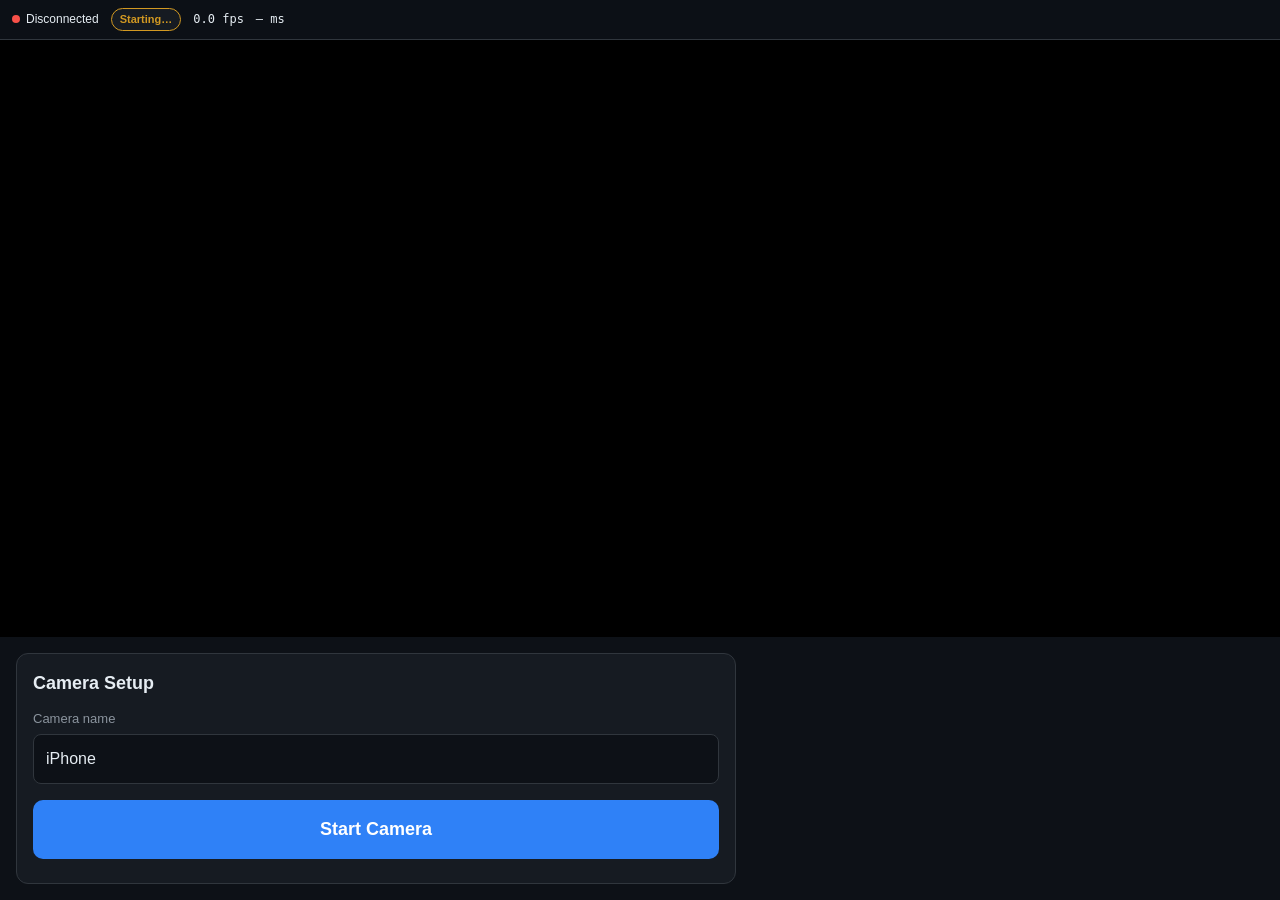
==== static/camera.html @ 06743e62 "SecCam: self-hosted AI security camera for iPhone + Proxmox" ====
<!DOCTYPE html>
<html lang="en">
<head>
  <meta charset="UTF-8">
  <meta name="viewport" content="width=device-width, initial-scale=1, viewport-fit=cover">
  <title>SecCam — Camera</title>
  <link rel="stylesheet" href="/static/style.css">
  <script defer src="/static/vendor/tf.min.js"></script>
  <script defer src="/static/vendor/coco-ssd.min.js"></script>
  <script defer src="/static/camera.js"></script>
  <style>
    .camera-page { display: flex; flex-direction: column; height: 100vh; background: var(--bg); color: var(--text); }
    .camera-page header { position: sticky; top: 0; z-index: 10; background: rgba(13,17,23,0.9); backdrop-filter: blur(8px); border-bottom: 1px solid var(--border); padding: 8px 12px; }
    .hud { display: flex; align-items: center; gap: 12px; flex-wrap: wrap; font-size: 12px; }
    .hud-item { display: flex; align-items: center; gap: 6px; }
    .status-dot { width: 8px; height: 8px; border-radius: 50%; background: var(--danger); }
    .status-dot.connected { background: var(--ok); }
    .status-dot.connecting { background: var(--warn); }
    .mode-badge { padding: 2px 8px; border-radius: 999px; font-size: 11px; font-weight: 600; background: var(--panel); border: 1px solid var(--border); }
    .mode-badge.local { border-color: var(--ok); color: var(--ok); }
    .mode-badge.server { border-color: var(--accent); color: var(--accent); }
    .mode-badge.starting { border-color: var(--warn); color: var(--warn); }
    .fps-counter { font-variant-numeric: tabular-nums; font-family: ui-monospace, monospace; }
    .labels-chip { display: flex; flex-wrap: wrap; gap: 4px; max-width: 300px; }
    .label-chip { padding: 1px 6px; border-radius: 999px; font-size: 10px; font-weight: 600; background: var(--panel); border: 1px solid var(--border); }
    .label-chip.person { border-color: #f85149; color: #f85149; }
    .label-chip.vehicle { border-color: #2f81f7; color: #2f81f7; }
    .label-chip.animal { border-color: #3fb950; color: #3fb950; }
    .label-chip.other { border-color: #d29922; color: #d29922; }

    .viewfinder { flex: 1; position: relative; overflow: hidden; background: #000; touch-action: none; }
    .viewfinder video, .viewfinder canvas { position: absolute; top: 50%; left: 50%; transform: translate(-50%, -50%); max-width: 100%; max-height: 100%; object-fit: contain; }
    .viewfinder video { z-index: 1; }
    .viewfinder canvas.overlay { z-index: 2; pointer-events: none; }
    .viewfinder .dim-overlay { position: absolute; inset: 0; background: #000; z-index: 10; display: flex; align-items: center; justify-content: center; color: var(--muted); font-size: 14px; opacity: 0; pointer-events: none; transition: opacity 0.3s; }
    .viewfinder .dim-overlay.active { opacity: 1; pointer-events: auto; }

    .setup-card, .warning-card, .error-card { margin: 16px; padding: 16px; border-radius: 12px; background: var(--panel); border: 1px solid var(--border); }
    .warning-card { border-color: var(--warn); background: rgba(210,153,34,0.1); }
    .warning-card a { color: var(--accent); text-decoration: underline; }
    .error-card { border-color: var(--danger); background: rgba(248,81,73,0.1); display: none; }
    .error-card.visible { display: block; }
    .setup-card h2 { margin: 0 0 12px; font-size: 18px; }
    .setup-card .field { display: flex; flex-direction: column; gap: 6px; margin-bottom: 16px; }
    .setup-card label { font-size: 13px; color: var(--muted); }
    .setup-card input { padding: 12px; border-radius: 8px; border: 1px solid var(--border); background: var(--bg); color: var(--text); font-size: 16px; }
    .setup-card .btn-primary { width: 100%; padding: 16px; font-size: 18px; font-weight: 600; border-radius: 10px; background: var(--accent); color: white; border: none; }
    .setup-card .btn-primary:disabled { opacity: 0.5; cursor: not-allowed; }
    .setup-card .hint { font-size: 12px; color: var(--muted); margin-top: 8px; text-align: center; }

    .controls { display: flex; gap: 8px; padding: 12px; background: rgba(13,17,23,0.9); backdrop-filter: blur(8px); border-top: 1px solid var(--border); }
    .controls button { flex: 1; padding: 12px; border-radius: 10px; font-size: 14px; font-weight: 600; border: none; background: var(--panel); color: var(--text); border: 1px solid var(--border); }
    .controls button:active { background: var(--border); }
    .controls button.danger { background: var(--danger); color: white; border-color: var(--danger); }
    .controls button.dim-active { background: var(--ok); color: white; border-color: var(--ok); }

    .toast-container { position: fixed; bottom: 16px; right: 16px; z-index: 100; pointer-events: none; }
    .toast { background: var(--panel); border: 1px solid var(--border); border-radius: 8px; padding: 10px 16px; margin-top: 8px; box-shadow: 0 4px 12px rgba(0,0,0,0.4); opacity: 0; transition: opacity 0.3s; pointer-events: auto; }
    .toast.show { opacity: 1; }

    .hidden { display: none !important; }
    @media (max-width: 375px) {
      .hud { gap: 8px; font-size: 11px; }
      .labels-chip { max-width: 200px; }
      .controls button { padding: 10px; font-size: 13px; }
    }
  </style>
</head>
<body>
  <div class="camera-page">
    <header>
      <div class="hud">
        <div class="hud-item"><span class="status-dot" id="statusDot"></span><span id="statusText">Disconnected</span></div>
        <span class="mode-badge starting" id="modeBadge">Starting…</span>
        <div class="hud-item"><span class="fps-counter" id="fpsCounter">— fps</span></div>
        <div class="hud-item"><span class="fps-counter" id="inferCounter">— ms</span></div>
        <div class="labels-chip hud-item" id="labelsChip"></div>
      </div>
    </header>

    <main class="viewfinder" id="viewfinder">
      <video id="video" playsinline muted autoplay aria-hidden="true"></video>
      <canvas class="overlay" id="overlay" aria-hidden="true"></canvas>
      <div class="dim-overlay" id="dimOverlay" aria-hidden="true">Screen dimmed — tap to wake</div>
    </main>

    <div class="setup-card hidden" id="setupCard">
      <h2>Camera Setup</h2>
      <div class="field">
        <label for="cameraName">Camera name</label>
        <input type="text" id="cameraName" maxlength="32" placeholder="Front door">
      </div>
      <button class="btn-primary" id="startBtn">Start Camera</button>
      <p class="hint" id="wakeLockHint"></p>
    </div>

    <div class="warning-card hidden" id="warningCard">
      <strong>Insecure context</strong> — Camera and secure WebSockets require HTTPS.
      <br><a href="/setup">Install the certificate first</a> or access via HTTPS.
    </div>

    <div class="error-card" id="errorCard"></div>

    <div class="controls hidden" id="controls">
      <button id="dimBtn" type="button">Dim</button>
      <button id="switchBtn" type="button">Switch camera</button>
      <button id="stopBtn" class="danger" type="button">Stop</button>
    </div>
  </div>
  <div class="toast-container" id="toastContainer"></div>
</body>
</html>
---- static/style.css ----
:root {
  --bg: #0d1117;
  --panel: #161b22;
  --border: #30363d;
  --text: #e6edf3;
  --muted: #8b949e;
  --accent: #2f81f7;
  --danger: #f85149;
  --ok: #3fb950;
  --warn: #d29922;

  --label-person: #f85149;
  --label-vehicle: #2f81f7;
  --label-animal: #3fb950;
  --label-other: #d29922;

  --radius: 6px;
  --radius-sm: 4px;
  --shadow: 0 4px 12px rgba(0,0,0,0.4);
  --transition: 150ms ease;
}

@media (prefers-reduced-motion: reduce) {
  *, *::before, *::after {
    animation-duration: 0.01ms !important;
    animation-iteration-count: 1 !important;
    transition-duration: 0.01ms !important;
    scroll-behavior: auto !important;
  }
}

* { box-sizing: border-box; margin: 0; padding: 0; }

html, body { height: 100%; }

body {
  font-family: -apple-system, BlinkMacSystemFont, "Segoe UI", Helvetica, Arial, sans-serif;
  background: var(--bg);
  color: var(--text);
  line-height: 1.5;
  font-size: 14px;
  -webkit-font-smoothing: antialiased;
  -moz-osx-font-smoothing: grayscale;
}

a { color: var(--accent); text-decoration: none; }
a:hover { text-decoration: underline; }

img { max-width: 100%; height: auto; display: block; }

button, input, select, textarea {
  font: inherit;
  color: inherit;
}

:focus-visible {
  outline: 2px solid var(--accent);
  outline-offset: 2px;
}

.sr-only {
  position: absolute; width: 1px; height: 1px; padding: 0; margin: -1px;
  overflow: hidden; clip: rect(0,0,0,0); white-space: nowrap; border: 0;
}

.container { width: 100%; max-width: 1400px; margin: 0 auto; padding: 0 16px; }

/* Buttons */
.btn {
  display: inline-flex; align-items: center; justify-content: center; gap: 8px;
  padding: 8px 16px; border: 1px solid var(--border); border-radius: var(--radius);
  background: var(--panel); color: var(--text); cursor: pointer;
  transition: background var(--transition), border-color var(--transition), color var(--transition);
  white-space: nowrap;
}
.btn:hover { background: var(--border); }
.btn:active { background: var(--border); transform: scale(0.98); }
.btn:disabled { opacity: 0.5; cursor: not-allowed; }
.btn-primary { background: var(--accent); border-color: var(--accent); color: #fff; }
.btn-primary:hover { background: #1a6fd6; border-color: #1a6fd6; }
.btn-danger { background: var(--danger); border-color: var(--danger); color: #fff; }
.btn-danger:hover { background: #d03e3e; border-color: #d03e3e; }
.btn-ghost { background: transparent; }
.btn-ghost:hover { background: var(--border); }
.btn-sm { padding: 6px 12px; font-size: 13px; }
.btn-lg { padding: 12px 24px; font-size: 15px; }

/* Cards */
.card {
  background: var(--panel); border: 1px solid var(--border); border-radius: var(--radius);
  box-shadow: var(--shadow);
}
.card-header { padding: 12px 16px; border-bottom: 1px solid var(--border); display: flex; align-items: center; justify-content: space-between; gap: 12px; }
.card-body { padding: 16px; }

/* Chips */
.chip {
  display: inline-flex; align-items: center; gap: 6px;
  padding: 4px 10px; border-radius: 999px; font-size: 12px; font-weight: 500;
  background: var(--border); color: var(--text);
}
.chip-removable { cursor: pointer; }
.chip-removable:hover { background: var(--danger); color: #fff; }
.chip-person { background: var(--label-person); color: #fff; }
.chip-vehicle { background: var(--label-vehicle); color: #fff; }
.chip-animal { background: var(--label-animal); color: #fff; }
.chip-other { background: var(--label-other); color: #fff; }

/* Form elements */
.input, .select, .textarea {
  width: 100%; padding: 8px 12px; border: 1px solid var(--border); border-radius: var(--radius);
  background: var(--bg); color: var(--text); transition: border-color var(--transition), box-shadow var(--transition);
}
.input:focus, .select:focus, .textarea:focus { border-color: var(--accent); box-shadow: 0 0 0 3px rgba(47,129,247,0.2); }
.input::placeholder { color: var(--muted); }
.select { appearance: none; background-image: url("data:image/svg+xml,%3Csvg xmlns='http://www.w3.org/2000/svg' width='16' height='16' viewBox='0 0 24 24' fill='none' stroke='%238b949e' stroke-width='2'%3E%3Cpath d='M6 9l6 6 6-6'/%3E%3C/svg%3E"); background-repeat: no-repeat; background-position: right 12px center; padding-right: 36px; }
.textarea { min-height: 80px; resize: vertical; }

.label { display: block; font-size: 13px; font-weight: 500; color: var(--muted); margin-bottom: 6px; }
.field { margin-bottom: 16px; }
.field-row { display: flex; gap: 16px; }
.field-row > .field { flex: 1; }

/* Toggle switch */
.toggle { position: relative; display: inline-flex; align-items: center; gap: 10px; cursor: pointer; }
.toggle input { position: absolute; opacity: 0; width: 0; height: 0; }
.toggle-track { width: 44px; height: 24px; background: var(--border); border-radius: 999px; transition: background var(--transition); position: relative; }
.toggle-track::after { content: ''; position: absolute; top: 2px; left: 2px; width: 20px; height: 20px; background: #fff; border-radius: 50%; transition: transform var(--transition); box-shadow: 0 1px 3px rgba(0,0,0,0.3); }
.toggle input:checked + .toggle-track { background: var(--accent); }
.toggle input:checked + .toggle-track::after { transform: translateX(20px); }
.toggle input:focus-visible + .toggle-track { box-shadow: 0 0 0 3px rgba(47,129,247,0.3); }

/* Slider */
.slider { width: 100%; accent-color: var(--accent); }

/* Grid */
.grid { display: grid; gap: 16px; }
.grid-2 { grid-template-columns: repeat(2, 1fr); }
.grid-3 { grid-template-columns: repeat(3, 1fr); }
.grid-4 { grid-template-columns: repeat(4, 1fr); }
@media (max-width: 900px) { .grid-2, .grid-3, .grid-4 { grid-template-columns: 1fr; } }

/* Utility */
.flex { display: flex; }
.flex-col { flex-direction: column; }
.items-center { align-items: center; }
.justify-between { justify-content: space-between; }
.gap-8 { gap: 8px; }
.gap-12 { gap: 12px; }
.gap-16 { gap: 16px; }
.w-full { width: 100%; }
.text-center { text-align: center; }
.text-muted { color: var(--muted); }
.text-sm { font-size: 13px; }
.text-xs { font-size: 12px; }
.font-medium { font-weight: 500; }
.font-bold { font-weight: 600; }
.mt-8 { margin-top: 8px; }
.mt-16 { margin-top: 16px; }
.mb-8 { margin-bottom: 8px; }
.mb-16 { margin-bottom: 16px; }
.p-16 { padding: 16px; }
.rounded { border-radius: var(--radius); }
.relative { position: relative; }
.absolute { position: absolute; }
.overflow-hidden { overflow: hidden; }
.overflow-auto { overflow: auto; }
.hidden { display: none !important; }
.inline-block { display: inline-block; }

/* Badge */
.badge { display: inline-flex; align-items: center; padding: 2px 8px; font-size: 11px; font-weight: 600; border-radius: var(--radius-sm); text-transform: uppercase; letter-spacing: 0.05em; }
.badge-local { background: rgba(63,185,80,0.2); color: var(--ok); border: 1px solid var(--ok); }
.badge-server { background: rgba(47,129,247,0.2); color: var(--accent); border: 1px solid var(--accent); }
.badge-starting { background: rgba(210,153,34,0.2); color: var(--warn); border: 1px solid var(--warn); }
.badge-offline { background: rgba(248,81,73,0.2); color: var(--danger); border: 1px solid var(--danger); }

/* Modal */
.modal-overlay { position: fixed; inset: 0; background: rgba(0,0,0,0.7); display: flex; align-items: center; justify-content: center; padding: 16px; z-index: 1000; animation: fadeIn 150ms ease; }
.modal { background: var(--panel); border: 1px solid var(--border); border-radius: var(--radius); box-shadow: var(--shadow); max-width: 90vw; max-height: 90vh; width: 100%; overflow: hidden; display: flex; flex-direction: column; animation: slideUp 200ms ease; }
@keyframes fadeIn { from { opacity: 0; } to { opacity: 1; } }
@keyframes slideUp { from { opacity: 0; transform: translateY(20px); } to { opacity: 1; transform: translateY(0); } }
.modal-header { padding: 16px; border-bottom: 1px solid var(--border); display: flex; align-items: center; justify-content: space-between; }
.modal-title { font-size: 16px; font-weight: 600; }
.modal-close { background: none; border: none; color: var(--muted); cursor: pointer; padding: 4px; line-height: 1; }
.modal-close:hover { color: var(--text); }
.modal-body { padding: 16px; overflow: auto; flex: 1; }
.modal-footer { padding: 16px; border-top: 1px solid var(--border); display: flex; justify-content: flex-end; gap: 8px; }

/* Drawer */
.drawer { position: fixed; top: 0; right: 0; bottom: 0; width: 100%; max-width: 400px; background: var(--panel); border-left: 1px solid var(--border); box-shadow: var(--shadow); z-index: 900; transform: translateX(100%); transition: transform 250ms ease; display: flex; flex-direction: column; }
.drawer.open { transform: translateX(0); }
.drawer-header { padding: 16px; border-bottom: 1px solid var(--border); display: flex; align-items: center; justify-content: space-between; }
.drawer-body { flex: 1; overflow: auto; padding: 16px; }
.drawer-footer { padding: 16px; border-top: 1px solid var(--border); display: flex; justify-content: flex-end; gap: 8px; }
.drawer-overlay { position: fixed; inset: 0; background: rgba(0,0,0,0.5); z-index: 899; opacity: 0; visibility: hidden; transition: opacity 200ms ease, visibility 200ms ease; }
.drawer-overlay.visible { opacity: 1; visibility: visible; }

/* Toast */
.toast-container { position: fixed; bottom: 16px; right: 16px; z-index: 1100; display: flex; flex-direction: column; gap: 8px; }
.toast { background: var(--panel); border: 1px solid var(--border); border-radius: var(--radius); padding: 12px 16px; box-shadow: var(--shadow); display: flex; align-items: center; gap: 12px; min-width: 280px; max-width: 400px; animation: slideInRight 200ms ease; }
@keyframes slideInRight { from { opacity: 0; transform: translateX(100%); } to { opacity: 1; transform: translateX(0); } }
.toast-success { border-left: 4px solid var(--ok); }
.toast-error { border-left: 4px solid var(--danger); }
.toast-warning { border-left: 4px solid var(--warn); }
.toast-info { border-left: 4px solid var(--accent); }

/* Scrollbar */
::-webkit-scrollbar { width: 8px; height: 8px; }
::-webkit-scrollbar-track { background: var(--bg); }
::-webkit-scrollbar-thumb { background: var(--border); border-radius: 4px; }
::-webkit-scrollbar-thumb:hover { background: var(--muted); }

/* Login page specific */
.login-container { min-height: 100vh; display: flex; align-items: center; justify-content: center; padding: 16px; }
.login-card { width: 100%; max-width: 360px; }
.login-header { text-align: center; margin-bottom: 24px; }
.login-logo { font-size: 28px; font-weight: 700; letter-spacing: -0.02em; margin-bottom: 8px; }
.login-subtitle { color: var(--muted); }

/* Setup page specific */
.setup-container { min-height: 100vh; padding: 32px 16px; }
.setup-card { max-width: 720px; margin: 0 auto; }
.setup-step { margin-bottom: 24px; padding: 16px; background: var(--panel); border: 1px solid var(--border); border-radius: var(--radius); }
.setup-step-number { display: inline-flex; align-items: center; justify-content: center; width: 28px; height: 28px; background: var(--accent); color: #fff; border-radius: 50%; font-weight: 600; font-size: 13px; margin-right: 12px; flex-shrink: 0; }
.setup-step-header { display: flex; align-items: center; margin-bottom: 12px; }
.setup-step-title { font-size: 16px; font-weight: 600; }
.setup-step-body { color: var(--muted); margin-left: 40px; }
.setup-step-body code { background: var(--bg); padding: 2px 6px; border-radius: var(--radius-sm); font-size: 13px; }
.setup-note { background: rgba(210,153,34,0.1); border: 1px solid var(--warn); border-radius: var(--radius); padding: 12px 16px; margin-top: 16px; color: var(--warn); }
.setup-links { display: flex; gap: 12px; flex-wrap: wrap; margin-top: 16px; }

/* Dashboard specific */
.header { position: sticky; top: 0; z-index: 100; background: var(--panel); border-bottom: 1px solid var(--border); }
.header-inner { display: flex; align-items: center; justify-content: space-between; gap: 16px; height: 56px; }
.header-brand { font-size: 20px; font-weight: 700; letter-spacing: -0.02em; color: var(--text); }
.header-actions { display: flex; align-items: center; gap: 8px; }
.header-status { display: flex; align-items: center; gap: 8px; padding: 4px 10px; border-radius: var(--radius); font-size: 12px; font-weight: 500; background: var(--bg); border: 1px solid var(--border); }
.header-status.connected { color: var(--ok); border-color: var(--ok); }
.header-status.disconnected { color: var(--danger); border-color: var(--danger); }
.status-dot { width: 8px; height: 8px; border-radius: 50%; background: currentColor; }

.main { display: grid; grid-template-columns: 1fr; gap: 16px; padding: 16px; }
@media (min-width: 1000px) { .main { grid-template-columns: 1fr 360px; } }

.camera-grid { display: grid; grid-template-columns: 1fr; gap: 16px; align-items: start; align-content: start; }
@media (min-width: 600px) { .camera-grid { grid-template-columns: repeat(auto-fit, minmax(320px, 1fr)); } }

.camera-tile { background: var(--panel); border: 1px solid var(--border); border-radius: var(--radius); overflow: hidden; position: relative; display: grid; grid-template-rows: auto auto; align-self: start; }
.camera-tile > * { min-width: 0; }
.camera-tile.offline .camera-preview { opacity: 0.4; }
.camera-tile-header { padding: 12px; border-bottom: 1px solid var(--border); display: flex; align-items: center; justify-content: space-between; }
.camera-name { font-weight: 600; font-size: 14px; }
.camera-meta { display: flex; align-items: center; gap: 8px; font-size: 12px; color: var(--muted); }
.camera-preview { grid-row: 2; grid-column: 1; display: block; width: 100%; aspect-ratio: 4/3; object-fit: contain; background: #000; }
.camera-overlay { grid-row: 2; grid-column: 1; width: 100%; height: 100%; pointer-events: none; }
.camera-offline { grid-row: 2; grid-column: 1; display: flex; flex-direction: column; align-items: center; justify-content: center; gap: 8px; color: var(--muted); background: var(--bg); padding: 24px; text-align: center; }
.camera-offline-icon { font-size: 32px; opacity: 0.5; }

.sidebar { display: flex; flex-direction: column; gap: 16px; }
.events-header { display: flex; align-items: center; justify-content: space-between; gap: 12px; }
.events-title { font-size: 16px; font-weight: 600; }
.events-filters { display: flex; flex-wrap: wrap; gap: 6px; margin-top: 8px; }
.events-list { flex: 1; overflow: auto; min-height: 0; }
.event-item { background: var(--panel); border: 1px solid var(--border); border-radius: var(--radius); overflow: hidden; margin-bottom: 8px; transition: border-color var(--transition), box-shadow var(--transition); }
.event-item.highlight { border-color: var(--accent); box-shadow: 0 0 0 2px rgba(47,129,247,0.3); animation: highlightFade 2s ease forwards; }
@keyframes highlightFade { to { border-color: var(--border); box-shadow: none; } }
.event-item-header { display: flex; gap: 12px; padding: 12px; }
.event-thumb { width: 80px; height: 60px; object-fit: cover; border-radius: var(--radius-sm); flex-shrink: 0; background: var(--bg); }
.event-info { flex: 1; min-width: 0; }
.event-labels { display: flex; flex-wrap: wrap; gap: 4px; margin-bottom: 4px; }
.event-camera { font-size: 12px; color: var(--muted); margin-bottom: 2px; }
.event-time { font-size: 12px; color: var(--muted); }
.event-score { font-size: 12px; font-weight: 600; color: var(--warn); align-self: flex-start; margin-top: 4px; }
.event-divider { height: 1px; background: var(--border); margin: 0 12px; }
.event-footer { padding: 8px 12px; display: flex; align-items: center; justify-content: space-between; font-size: 12px; color: var(--muted); }

.load-more { text-align: center; padding: 16px; }
.load-more .btn { width: 100%; max-width: 280px; }

.stats-bar { display: flex; flex-wrap: wrap; gap: 12px; padding: 12px; background: var(--panel); border: 1px solid var(--border); border-radius: var(--radius); font-size: 13px; color: var(--muted); }
.stat-item { display: flex; align-items: center; gap: 6px; }
.stat-value { font-weight: 600; color: var(--text); }

/* Settings drawer */
.settings-section { margin-bottom: 24px; }
.settings-section-title { font-size: 13px; font-weight: 600; color: var(--muted); text-transform: uppercase; letter-spacing: 0.05em; margin-bottom: 12px; }
.label-grid { display: grid; grid-template-columns: repeat(2, 1fr); gap: 8px; }
@media (max-width: 480px) { .label-grid { grid-template-columns: 1fr; } }
.label-toggle { display: flex; align-items: center; gap: 8px; cursor: pointer; }
.label-toggle input { position: absolute; opacity: 0; width: 0; height: 0; }
.label-toggle-text { display: flex; align-items: center; gap: 8px; padding: 8px 12px; background: var(--bg); border: 1px solid var(--border); border-radius: var(--radius); transition: border-color var(--transition), background var(--transition); }
.label-toggle input:checked + .label-toggle-text { border-color: var(--accent); background: rgba(47,129,247,0.1); }
.label-toggle input:focus-visible + .label-toggle-text { box-shadow: 0 0 0 3px rgba(47,129,247,0.3); }
.label-color { width: 12px; height: 12px; border-radius: 3px; flex-shrink: 0; }

.mode-option { display: flex; flex-direction: column; gap: 4px; padding: 12px; background: var(--bg); border: 1px solid var(--border); border-radius: var(--radius); cursor: pointer; transition: border-color var(--transition), background var(--transition); }
.mode-option:hover { border-color: var(--accent); }
.mode-option input { position: absolute; opacity: 0; width: 0; height: 0; }
.mode-option:has(input:checked) { border-color: var(--accent); background: rgba(47,129,247,0.1); }
.mode-option-title { font-weight: 500; }
.mode-option-desc { font-size: 12px; color: var(--muted); }

/* Event modal */
.event-modal-image { width: 100%; max-height: 60vh; object-fit: contain; background: #000; }
.event-modal-details { margin-top: 16px; display: grid; gap: 8px; }
.event-modal-detail { display: flex; justify-content: space-between; padding: 8px 0; border-bottom: 1px solid var(--border); }
.event-modal-detail-label { color: var(--muted); }
.event-modal-detail-value { font-weight: 500; text-align: right; }

/* Add camera panel */
.add-camera-panel { position: fixed; bottom: 16px; right: 16px; z-index: 900; background: var(--panel); border: 1px solid var(--border); border-radius: var(--radius); padding: 16px; box-shadow: var(--shadow); width: 100%; max-width: 320px; animation: slideUp 200ms ease; }
.add-camera-title { font-weight: 600; margin-bottom: 8px; }
.add-camera-url { font-family: monospace; font-size: 13px; color: var(--accent); word-break: break-all; margin-bottom: 12px; }
.add-camera-close { position: absolute; top: 8px; right: 8px; background: none; border: none; color: var(--muted); cursor: pointer; padding: 4px; line-height: 1; }
.add-camera-close:hover { color: var(--text); }

/* Phone header: keep everything inside 375px */
@media (max-width: 600px) {
  .header-inner { gap: 8px; }
  .header-brand { font-size: 17px; }
  .header-actions { gap: 4px; min-width: 0; }
  .header-actions .btn-sm { padding-left: 8px; padding-right: 8px; }
  .header-status #statusText { display: none; }
  .header-status { padding: 6px; }
}
html, body { max-width: 100%; overflow-x: hidden; }

/* Welcome wizard */
.welcome-container { min-height: 100vh; display: flex; align-items: center; justify-content: center; padding: 16px; }
.welcome-card { width: 100%; max-width: 420px; }
.welcome-progress { margin-bottom: 24px; }
.progress-dots { display: flex; justify-content: center; gap: 8px; margin-bottom: 8px; }
.progress-dot { width: 10px; height: 10px; border-radius: 50%; background: var(--border); transition: background var(--transition), transform var(--transition); }
.progress-dot.active { background: var(--accent); transform: scale(1.2); }
.progress-dot.completed { background: var(--ok); }
.progress-labels { display: flex; justify-content: center; gap: 8px; font-size: 11px; color: var(--muted); }
.progress-labels span { transition: color var(--transition), font-weight var(--transition); }
.progress-labels span.active { color: var(--accent); font-weight: 600; }
.progress-labels span.completed { color: var(--ok); }

.welcome-step { animation: fadeIn 200ms ease; }
.welcome-step-title { font-size: 20px; font-weight: 600; margin-bottom: 8px; }
.welcome-step-text { color: var(--muted); margin-bottom: 24px; line-height: 1.6; }
.welcome-step-actions { display: flex; gap: 12px; justify-content: flex-end; }
.welcome-step-actions .btn { min-width: 100px; }

.input-wrapper { position: relative; display: flex; align-items: center; }
.input-wrapper .input { padding-right: 44px; }
.input-wrapper .toggle-visibility { position: absolute; right: 8px; top: 50%; transform: translateY(-50%); padding: 4px; color: var(--muted); }
.input-wrapper .toggle-visibility:hover { color: var(--text); background: var(--border); border-radius: var(--radius-sm); }
.field-error { color: var(--danger); font-size: 12px; margin-top: 4px; min-height: 16px; }
.field-hint { color: var(--muted); font-size: 12px; margin-top: 4px; transition: color var(--transition); }
.input.invalid { border-color: var(--danger); }
.input.invalid:focus { box-shadow: 0 0 0 3px rgba(248,81,73,0.2); }

.mode-options { display: flex; flex-direction: column; gap: 8px; }
.mode-option { display: flex; flex-direction: column; gap: 4px; padding: 12px; background: var(--bg); border: 1px solid var(--border); border-radius: var(--radius); cursor: pointer; transition: border-color var(--transition), background var(--transition); }
.mode-option:hover { border-color: var(--accent); }
.mode-option input { position: absolute; opacity: 0; width: 0; height: 0; }
.mode-option:has(input:checked) { border-color: var(--accent); background: rgba(47,129,247,0.1); }
.mode-option-title { font-weight: 500; }
.mode-option-desc { font-size: 12px; color: var(--muted); }

.label-groups { display: flex; flex-direction: column; gap: 8px; }
.label-group { display: flex; align-items: center; gap: 12px; padding: 12px; background: var(--bg); border: 1px solid var(--border); border-radius: var(--radius); cursor: pointer; transition: border-color var(--transition), background var(--transition); }
.label-group:hover { border-color: var(--accent); }
.label-group input { position: absolute; opacity: 0; width: 0; height: 0; }
.label-group:has(input:checked) { border-color: var(--accent); background: rgba(47,129,247,0.1); }
.label-group-label { display: flex; align-items: center; gap: 8px; font-weight: 500; flex: 1; }
.label-group-desc { font-size: 12px; color: var(--muted); }

.welcome-error { background: rgba(248,81,73,0.1); border: 1px solid var(--danger); border-radius: var(--radius); padding: 12px 16px; margin-top: 16px; color: var(--danger); font-size: 13px; }

.pin-change-form { margin-top: 8px; }
.pin-change-form .field { margin-bottom: 16px; }
.pin-change-form .input-wrapper .input { padding-right: 44px; }
.pin-change-form .toggle-visibility { position: absolute; right: 8px; top: 50%; transform: translateY(-50%); padding: 4px; color: var(--muted); }
.pin-change-form .toggle-visibility:hover { color: var(--text); background: var(--border); border-radius: var(--radius-sm); }
fieldset { border: 0; padding: 0; margin: 0; min-width: 0; }
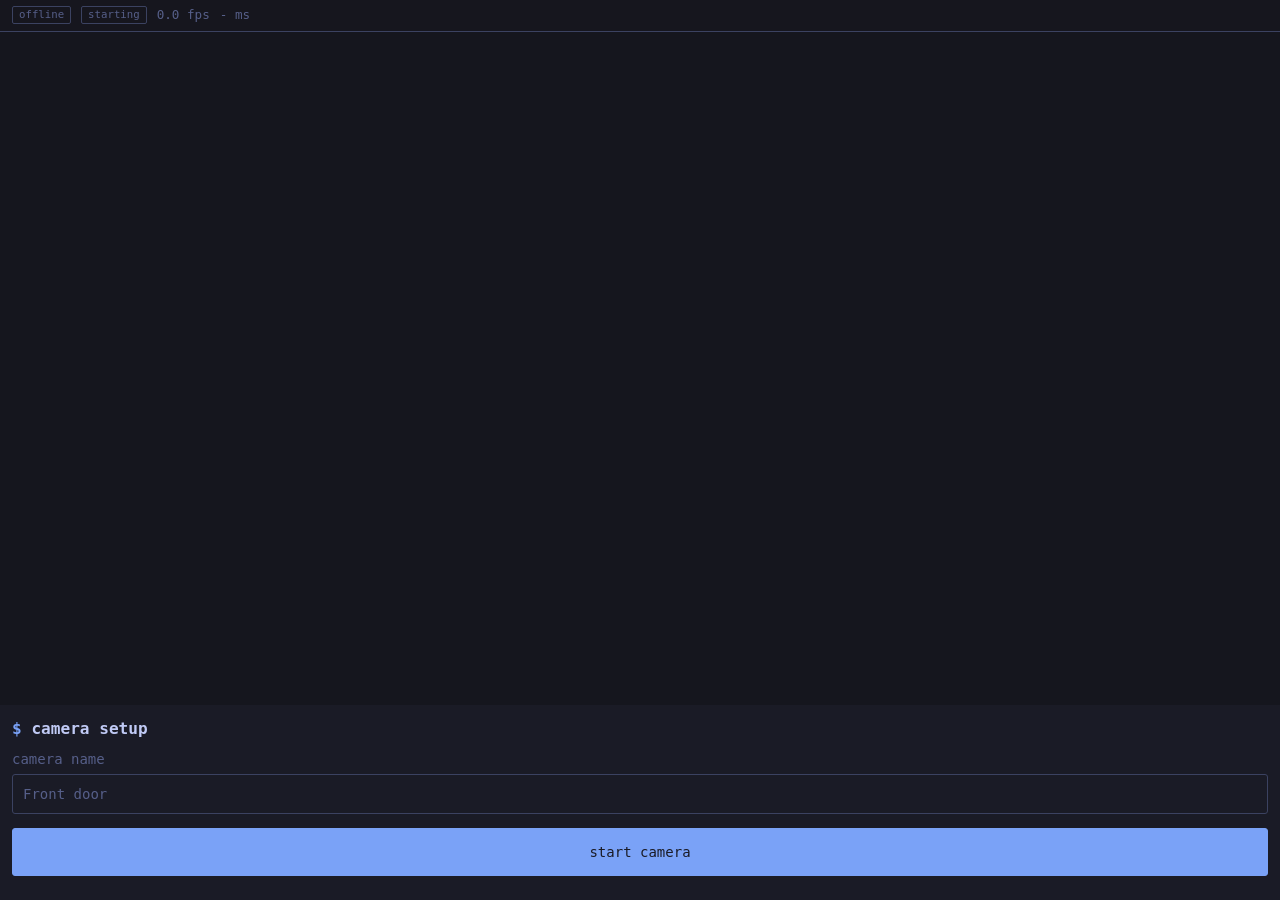
==== commit 5fb9676a: "SecCam v2.0.0: multi-device cameras, internet-safe auth, web updater, terminal themes - Admin accoun" ====
--- a/static/camera.html
+++ b/static/camera.html
@@ -1,112 +1,71 @@
 <!DOCTYPE html>
-<html lang="en">
+<html lang="en" data-theme="tokyo-night">
 <head>
-  <meta charset="UTF-8">
+  <meta charset="utf-8">
   <meta name="viewport" content="width=device-width, initial-scale=1, viewport-fit=cover">
-  <title>SecCam — Camera</title>
-  <link rel="stylesheet" href="/static/style.css">
+  <meta name="theme-color" content="#1a1b26">
+  <link rel="manifest" href="/static/manifest.webmanifest">
+  <script src="/static/js/theme-boot.js"></script>
+  <link rel="stylesheet" href="/static/css/themes.css">
+  <link rel="stylesheet" href="/static/css/base.css">
+  <link rel="stylesheet" href="/static/css/app.css">
+  <title>SecCam: camera</title>
   <script defer src="/static/vendor/tf.min.js"></script>
   <script defer src="/static/vendor/coco-ssd.min.js"></script>
-  <script defer src="/static/camera.js"></script>
-  <style>
-    .camera-page { display: flex; flex-direction: column; height: 100vh; background: var(--bg); color: var(--text); }
-    .camera-page header { position: sticky; top: 0; z-index: 10; background: rgba(13,17,23,0.9); backdrop-filter: blur(8px); border-bottom: 1px solid var(--border); padding: 8px 12px; }
-    .hud { display: flex; align-items: center; gap: 12px; flex-wrap: wrap; font-size: 12px; }
-    .hud-item { display: flex; align-items: center; gap: 6px; }
-    .status-dot { width: 8px; height: 8px; border-radius: 50%; background: var(--danger); }
-    .status-dot.connected { background: var(--ok); }
-    .status-dot.connecting { background: var(--warn); }
-    .mode-badge { padding: 2px 8px; border-radius: 999px; font-size: 11px; font-weight: 600; background: var(--panel); border: 1px solid var(--border); }
-    .mode-badge.local { border-color: var(--ok); color: var(--ok); }
-    .mode-badge.server { border-color: var(--accent); color: var(--accent); }
-    .mode-badge.starting { border-color: var(--warn); color: var(--warn); }
-    .fps-counter { font-variant-numeric: tabular-nums; font-family: ui-monospace, monospace; }
-    .labels-chip { display: flex; flex-wrap: wrap; gap: 4px; max-width: 300px; }
-    .label-chip { padding: 1px 6px; border-radius: 999px; font-size: 10px; font-weight: 600; background: var(--panel); border: 1px solid var(--border); }
-    .label-chip.person { border-color: #f85149; color: #f85149; }
-    .label-chip.vehicle { border-color: #2f81f7; color: #2f81f7; }
-    .label-chip.animal { border-color: #3fb950; color: #3fb950; }
-    .label-chip.other { border-color: #d29922; color: #d29922; }
-
-    .viewfinder { flex: 1; position: relative; overflow: hidden; background: #000; touch-action: none; }
-    .viewfinder video, .viewfinder canvas { position: absolute; top: 50%; left: 50%; transform: translate(-50%, -50%); max-width: 100%; max-height: 100%; object-fit: contain; }
-    .viewfinder video { z-index: 1; }
-    .viewfinder canvas.overlay { z-index: 2; pointer-events: none; }
-    .viewfinder .dim-overlay { position: absolute; inset: 0; background: #000; z-index: 10; display: flex; align-items: center; justify-content: center; color: var(--muted); font-size: 14px; opacity: 0; pointer-events: none; transition: opacity 0.3s; }
-    .viewfinder .dim-overlay.active { opacity: 1; pointer-events: auto; }
-
-    .setup-card, .warning-card, .error-card { margin: 16px; padding: 16px; border-radius: 12px; background: var(--panel); border: 1px solid var(--border); }
-    .warning-card { border-color: var(--warn); background: rgba(210,153,34,0.1); }
-    .warning-card a { color: var(--accent); text-decoration: underline; }
-    .error-card { border-color: var(--danger); background: rgba(248,81,73,0.1); display: none; }
-    .error-card.visible { display: block; }
-    .setup-card h2 { margin: 0 0 12px; font-size: 18px; }
-    .setup-card .field { display: flex; flex-direction: column; gap: 6px; margin-bottom: 16px; }
-    .setup-card label { font-size: 13px; color: var(--muted); }
-    .setup-card input { padding: 12px; border-radius: 8px; border: 1px solid var(--border); background: var(--bg); color: var(--text); font-size: 16px; }
-    .setup-card .btn-primary { width: 100%; padding: 16px; font-size: 18px; font-weight: 600; border-radius: 10px; background: var(--accent); color: white; border: none; }
-    .setup-card .btn-primary:disabled { opacity: 0.5; cursor: not-allowed; }
-    .setup-card .hint { font-size: 12px; color: var(--muted); margin-top: 8px; text-align: center; }
-
-    .controls { display: flex; gap: 8px; padding: 12px; background: rgba(13,17,23,0.9); backdrop-filter: blur(8px); border-top: 1px solid var(--border); }
-    .controls button { flex: 1; padding: 12px; border-radius: 10px; font-size: 14px; font-weight: 600; border: none; background: var(--panel); color: var(--text); border: 1px solid var(--border); }
-    .controls button:active { background: var(--border); }
-    .controls button.danger { background: var(--danger); color: white; border-color: var(--danger); }
-    .controls button.dim-active { background: var(--ok); color: white; border-color: var(--ok); }
-
-    .toast-container { position: fixed; bottom: 16px; right: 16px; z-index: 100; pointer-events: none; }
-    .toast { background: var(--panel); border: 1px solid var(--border); border-radius: 8px; padding: 10px 16px; margin-top: 8px; box-shadow: 0 4px 12px rgba(0,0,0,0.4); opacity: 0; transition: opacity 0.3s; pointer-events: auto; }
-    .toast.show { opacity: 1; }
-
-    .hidden { display: none !important; }
-    @media (max-width: 375px) {
-      .hud { gap: 8px; font-size: 11px; }
-      .labels-chip { max-width: 200px; }
-      .controls button { padding: 10px; font-size: 13px; }
-    }
-  </style>
+  <script type="module" src="/static/js/camera.js"></script>
 </head>
-<body>
-  <div class="camera-page">
-    <header>
-      <div class="hud">
-        <div class="hud-item"><span class="status-dot" id="statusDot"></span><span id="statusText">Disconnected</span></div>
-        <span class="mode-badge starting" id="modeBadge">Starting…</span>
-        <div class="hud-item"><span class="fps-counter" id="fpsCounter">— fps</span></div>
-        <div class="hud-item"><span class="fps-counter" id="inferCounter">— ms</span></div>
-        <div class="labels-chip hud-item" id="labelsChip"></div>
-      </div>
+<body class="cam-body">
+  <div class="cam-page">
+    <header class="hud">
+      <span class="badge" id="status">offline</span>
+      <span class="badge" id="mode">starting</span>
+      <span class="muted" id="fps">- fps</span>
+      <span class="muted" id="infer">- ms</span>
+      <span class="row wrap hud-labels" id="hud-labels"></span>
     </header>
 
     <main class="viewfinder" id="viewfinder">
       <video id="video" playsinline muted autoplay aria-hidden="true"></video>
-      <canvas class="overlay" id="overlay" aria-hidden="true"></canvas>
-      <div class="dim-overlay" id="dimOverlay" aria-hidden="true">Screen dimmed — tap to wake</div>
+      <canvas id="overlay" aria-hidden="true"></canvas>
+      <button class="dim-layer hidden" id="dim-layer" type="button">screen dimmed, tap to wake</button>
     </main>
 
-    <div class="setup-card hidden" id="setupCard">
-      <h2>Camera Setup</h2>
-      <div class="field">
-        <label for="cameraName">Camera name</label>
-        <input type="text" id="cameraName" maxlength="32" placeholder="Front door">
-      </div>
-      <button class="btn-primary" id="startBtn">Start Camera</button>
-      <p class="hint" id="wakeLockHint"></p>
-    </div>
+    <section class="panel hidden" id="setup-card">
+      <h1 class="prompt">camera setup</h1>
+      <label class="field">
+        <span class="field-label">camera name</span>
+        <input class="input" id="cam-name" type="text" maxlength="64" autocomplete="off" placeholder="Front door">
+      </label>
+      <label class="field hidden" id="picker-field">
+        <span class="field-label">camera</span>
+        <select class="select" id="picker"></select>
+      </label>
+      <button class="btn btn-primary btn-block" id="start-btn" type="button">start camera</button>
+      <p class="field-hint" id="wake-hint"></p>
+    </section>
 
-    <div class="warning-card hidden" id="warningCard">
-      <strong>Insecure context</strong> — Camera and secure WebSockets require HTTPS.
-      <br><a href="/setup">Install the certificate first</a> or access via HTTPS.
-    </div>
+    <section class="panel note hidden" id="insecure-card">
+      <strong class="warn">Insecure context.</strong> Camera access and secure WebSockets need HTTPS.
+      <a href="/setup">Install the certificate</a> or open this page over HTTPS.
+    </section>
 
-    <div class="error-card" id="errorCard"></div>
+    <section class="panel note hidden" id="revoked-card" role="alert">
+      <strong class="err">This device is not paired or was revoked.</strong>
+      <a href="/pair?next=/camera">Pair this device again</a>
+    </section>
+
+    <section class="panel note hidden" id="replaced-card" role="alert">
+      <strong class="warn">Another connection is using this camera id.</strong>
+      <span class="muted">Press start to take over again.</span>
+    </section>
+
+    <p class="error-text panel hidden" id="error" role="alert"></p>
 
     <div class="controls hidden" id="controls">
-      <button id="dimBtn" type="button">Dim</button>
-      <button id="switchBtn" type="button">Switch camera</button>
-      <button id="stopBtn" class="danger" type="button">Stop</button>
+      <button class="btn" id="dim-btn" type="button">dim</button>
+      <button class="btn hidden" id="switch-btn" type="button">switch camera</button>
+      <button class="btn btn-danger" id="stop-btn" type="button">stop</button>
     </div>
   </div>
-  <div class="toast-container" id="toastContainer"></div>
 </body>
 </html>
--- a/static/css/themes.css
+++ b/static/css/themes.css
@@ -0,0 +1,247 @@
+/* Theme palettes (official terminal colour schemes). Each theme sets every variable below.
+   [data-theme] on .theme-scope lets pickers preview a theme inside a swatch. */
+
+:root,
+:root[data-theme="dracula"],
+.theme-scope[data-theme="dracula"] {
+  --bg: #282a36;
+  --bg-alt: #21222c;
+  --bg-hl: #44475a;
+  --fg: #f8f8f2;
+  --muted: #6272a4;
+  --border: #44475a;
+  --accent: #bd93f9;
+  --accent-fg: #282a36;
+  --ok: #50fa7b;
+  --warn: #ffb86c;
+  --err: #ff5555;
+  --info: #8be9fd;
+  --sel: #44475a;
+  --cursor: #f8f8f2;
+  --black: #21222c;
+  --red: #ff5555;
+  --green: #50fa7b;
+  --yellow: #f1fa8c;
+  --blue: #bd93f9;
+  --magenta: #ff79c6;
+  --cyan: #8be9fd;
+  --white: #f8f8f2;
+  --label-person: var(--red);
+  --label-vehicle: var(--yellow);
+  --label-animal: var(--green);
+  --label-object: var(--magenta);
+}
+
+:root[data-theme="nord"],
+.theme-scope[data-theme="nord"] {
+  --bg: #2e3440;
+  --bg-alt: #3b4252;
+  --bg-hl: #434c5e;
+  --fg: #d8dee9;
+  --muted: #4c566a;
+  --border: #434c5e;
+  --accent: #88c0d0;
+  --accent-fg: #2e3440;
+  --ok: #a3be8c;
+  --warn: #ebcb8b;
+  --err: #bf616a;
+  --info: #81a1c1;
+  --sel: #434c5e;
+  --cursor: #d8dee9;
+  --black: #3b4252;
+  --red: #bf616a;
+  --green: #a3be8c;
+  --yellow: #ebcb8b;
+  --blue: #81a1c1;
+  --magenta: #b48ead;
+  --cyan: #88c0d0;
+  --white: #e5e9f0;
+  --label-person: var(--red);
+  --label-vehicle: var(--yellow);
+  --label-animal: var(--green);
+  --label-object: var(--magenta);
+}
+
+:root[data-theme="gruvbox-dark"],
+.theme-scope[data-theme="gruvbox-dark"] {
+  --bg: #282828;
+  --bg-alt: #1d2021;
+  --bg-hl: #3c3836;
+  --fg: #ebdbb2;
+  --muted: #928374;
+  --border: #504945;
+  --accent: #fabd2f;
+  --accent-fg: #282828;
+  --ok: #b8bb26;
+  --warn: #fe8019;
+  --err: #fb4934;
+  --info: #83a598;
+  --sel: #504945;
+  --cursor: #ebdbb2;
+  --black: #282828;
+  --red: #fb4934;
+  --green: #b8bb26;
+  --yellow: #fabd2f;
+  --blue: #83a598;
+  --magenta: #d3869b;
+  --cyan: #8ec07c;
+  --white: #a89984;
+  --label-person: var(--red);
+  --label-vehicle: var(--yellow);
+  --label-animal: var(--green);
+  --label-object: var(--magenta);
+}
+
+:root[data-theme="tokyo-night"],
+.theme-scope[data-theme="tokyo-night"] {
+  --bg: #1a1b26;
+  --bg-alt: #16161e;
+  --bg-hl: #292e42;
+  --fg: #c0caf5;
+  --muted: #565f89;
+  --border: #3b4261;
+  --accent: #7aa2f7;
+  --accent-fg: #1a1b26;
+  --ok: #9ece6a;
+  --warn: #e0af68;
+  --err: #f7768e;
+  --info: #7dcfff;
+  --sel: #283457;
+  --cursor: #c0caf5;
+  --black: #15161e;
+  --red: #f7768e;
+  --green: #9ece6a;
+  --yellow: #e0af68;
+  --blue: #7aa2f7;
+  --magenta: #bb9af7;
+  --cyan: #7dcfff;
+  --white: #a9b1d6;
+  --label-person: var(--red);
+  --label-vehicle: var(--yellow);
+  --label-animal: var(--green);
+  --label-object: var(--magenta);
+}
+
+:root[data-theme="catppuccin-mocha"],
+.theme-scope[data-theme="catppuccin-mocha"] {
+  --bg: #1e1e2e;
+  --bg-alt: #181825;
+  --bg-hl: #313244;
+  --fg: #cdd6f4;
+  --muted: #6c7086;
+  --border: #45475a;
+  --accent: #cba6f7;
+  --accent-fg: #1e1e2e;
+  --ok: #a6e3a1;
+  --warn: #f9e2af;
+  --err: #f38ba8;
+  --info: #89b4fa;
+  --sel: #45475a;
+  --cursor: #f5e0dc;
+  --black: #45475a;
+  --red: #f38ba8;
+  --green: #a6e3a1;
+  --yellow: #f9e2af;
+  --blue: #89b4fa;
+  --magenta: #f5c2e7;
+  --cyan: #94e2d5;
+  --white: #bac2de;
+  --label-person: var(--red);
+  --label-vehicle: var(--yellow);
+  --label-animal: var(--green);
+  --label-object: var(--magenta);
+}
+
+:root[data-theme="solarized-dark"],
+.theme-scope[data-theme="solarized-dark"] {
+  --bg: #002b36;
+  --bg-alt: #073642;
+  --bg-hl: #073642;
+  --fg: #839496;
+  --muted: #586e75;
+  --border: #586e75;
+  --accent: #268bd2;
+  --accent-fg: #fdf6e3;
+  --ok: #859900;
+  --warn: #b58900;
+  --err: #dc322f;
+  --info: #2aa198;
+  --sel: #073642;
+  --cursor: #93a1a1;
+  --black: #073642;
+  --red: #dc322f;
+  --green: #859900;
+  --yellow: #b58900;
+  --blue: #268bd2;
+  --magenta: #d33682;
+  --cyan: #2aa198;
+  --white: #eee8d5;
+  --label-person: var(--red);
+  --label-vehicle: var(--yellow);
+  --label-animal: var(--green);
+  --label-object: var(--magenta);
+}
+
+:root[data-theme="solarized-light"],
+.theme-scope[data-theme="solarized-light"] {
+  --bg: #fdf6e3;
+  --bg-alt: #eee8d5;
+  --bg-hl: #eee8d5;
+  --fg: #657b83;
+  --muted: #93a1a1;
+  --border: #93a1a1;
+  --accent: #268bd2;
+  --accent-fg: #fdf6e3;
+  --ok: #859900;
+  --warn: #b58900;
+  --err: #dc322f;
+  --info: #2aa198;
+  --sel: #eee8d5;
+  --cursor: #586e75;
+  --black: #073642;
+  --red: #dc322f;
+  --green: #859900;
+  --yellow: #b58900;
+  --blue: #268bd2;
+  --magenta: #d33682;
+  --cyan: #2aa198;
+  --white: #eee8d5;
+  --label-person: var(--red);
+  --label-vehicle: var(--yellow);
+  --label-animal: var(--green);
+  --label-object: var(--magenta);
+}
+
+:root[data-theme="one-dark"],
+.theme-scope[data-theme="one-dark"] {
+  --bg: #282c34;
+  --bg-alt: #21252b;
+  --bg-hl: #2c313c;
+  --fg: #abb2bf;
+  --muted: #5c6370;
+  --border: #3e4451;
+  --accent: #61afef;
+  --accent-fg: #282c34;
+  --ok: #98c379;
+  --warn: #e5c07b;
+  --err: #e06c75;
+  --info: #56b6c2;
+  --sel: #3e4451;
+  --cursor: #528bff;
+  --black: #282c34;
+  --red: #e06c75;
+  --green: #98c379;
+  --yellow: #e5c07b;
+  --blue: #61afef;
+  --magenta: #c678dd;
+  --cyan: #56b6c2;
+  --white: #abb2bf;
+  --label-person: var(--red);
+  --label-vehicle: var(--yellow);
+  --label-animal: var(--green);
+  --label-object: var(--magenta);
+}
+
+:root {
+  --font-mono: ui-monospace, "JetBrains Mono", "Fira Code", "Cascadia Code", "SF Mono", Menlo, Consolas, "DejaVu Sans Mono", monospace;
+}
--- a/static/css/base.css
+++ b/static/css/base.css
@@ -0,0 +1,136 @@
+/* SecCam base: terminal look, shared vocabulary. Variables come from themes.css. */
+*, *::before, *::after { box-sizing: border-box; }
+html { -webkit-text-size-adjust: 100%; }
+body {
+  margin: 0; background: var(--bg); color: var(--fg);
+  font: 14px/1.5 var(--font-mono);
+  min-height: 100vh; min-height: 100dvh;
+  padding: env(safe-area-inset-top) env(safe-area-inset-right) env(safe-area-inset-bottom) env(safe-area-inset-left);
+}
+h1, h2, h3 { margin: 0 0 8px; font-size: 1em; font-weight: 700; }
+h1 { font-size: 1.15em; }
+p { margin: 0 0 12px; }
+a { color: var(--accent); text-underline-offset: 2px; }
+code { background: var(--bg-hl); padding: 0 4px; border-radius: 2px; overflow-wrap: anywhere; }
+::selection { background: var(--sel); }
+:focus-visible { outline: 1px solid var(--accent); outline-offset: 1px; }
+
+/* terminal window */
+.term { border: 1px solid var(--border); background: var(--bg-alt); border-radius: 4px; width: 100%; }
+.term-bar { padding: 6px 12px; border-bottom: 1px solid var(--border); color: var(--muted); background: var(--bg-hl); white-space: nowrap; overflow: hidden; text-overflow: ellipsis; }
+.term-body { padding: 16px; }
+.prompt::before { content: "$ "; color: var(--accent); }
+.cursor { display: inline-block; width: 0.6em; height: 1.1em; background: var(--cursor); vertical-align: text-bottom; animation: blink 1.06s steps(1) infinite; }
+@keyframes blink { 50% { opacity: 0; } }
+
+/* controls */
+.btn {
+  display: inline-flex; align-items: center; justify-content: center; gap: 6px;
+  min-height: 40px; padding: 6px 14px; font: inherit; color: var(--fg); background: var(--bg-hl);
+  border: 1px solid var(--border); border-radius: 3px; cursor: pointer; text-decoration: none;
+}
+.btn:hover { border-color: var(--accent); }
+.btn:disabled { opacity: 0.5; cursor: not-allowed; }
+.btn-primary { background: var(--accent); color: var(--accent-fg); border-color: var(--accent); }
+.btn-primary:hover { filter: brightness(1.08); }
+.btn-danger { color: var(--err); border-color: var(--err); background: transparent; }
+.btn-ghost { background: transparent; }
+.btn-sm { min-height: 40px; padding: 2px 10px; font-size: 0.9em; }
+.input, .select {
+  width: 100%; min-height: 40px; padding: 6px 10px; font: inherit; color: var(--fg);
+  background: var(--bg); border: 1px solid var(--border); border-radius: 3px;
+}
+.input:focus, .select:focus { outline: 1px solid var(--accent); border-color: var(--accent); }
+.input::placeholder { color: var(--muted); }
+.field { display: block; margin: 0 0 14px; padding: 0; border: 0; min-width: 0; }
+.field-label { display: block; margin-bottom: 4px; color: var(--muted); padding: 0; }
+.field-hint { margin-top: 4px; color: var(--muted); font-size: 0.85em; }
+.check { display: flex; align-items: center; gap: 8px; min-height: 40px; cursor: pointer; }
+.check input { width: 16px; height: 16px; accent-color: var(--accent); margin: 0; }
+.error-text { color: var(--err); min-height: 1.5em; margin: 0 0 8px; }
+
+/* layout */
+.card { border: 1px solid var(--border); background: var(--bg-alt); border-radius: 4px; padding: 12px; }
+.row { display: flex; align-items: center; gap: 8px; }
+.stack { display: flex; flex-direction: column; gap: 8px; }
+.grow { flex: 1 1 0; min-width: 0; }
+.wrap { flex-wrap: wrap; }
+.page-center { display: flex; align-items: center; justify-content: center; min-height: 100vh; min-height: 100dvh; padding: 16px; }
+.page-center > .term { max-width: 480px; }
+.page-center > .term.term-wide { max-width: 640px; }
+
+/* text and state */
+.muted { color: var(--muted); }
+.ok { color: var(--ok); }
+.warn { color: var(--warn); }
+.err { color: var(--err); }
+.hidden { display: none !important; }
+.sr-only { position: absolute; width: 1px; height: 1px; padding: 0; margin: -1px; overflow: hidden; clip: rect(0 0 0 0); white-space: nowrap; border: 0; }
+.badge { display: inline-block; padding: 0 6px; border: 1px solid var(--border); border-radius: 2px; font-size: 0.85em; color: var(--muted); }
+.badge-ok { color: var(--ok); border-color: var(--ok); }
+.badge-warn { color: var(--warn); border-color: var(--warn); }
+.badge-err { color: var(--err); border-color: var(--err); }
+.chip { display: inline-flex; align-items: center; gap: 6px; padding: 0 8px; min-height: 24px; border: 1px solid var(--border); border-radius: 2px; background: var(--bg-hl); font-size: 0.9em; }
+.kbd { padding: 0 5px; border: 1px solid var(--border); border-bottom-width: 2px; border-radius: 3px; background: var(--bg-hl); font-size: 0.9em; }
+.table { width: 100%; border-collapse: collapse; }
+.table th, .table td { text-align: left; padding: 6px 8px; border-bottom: 1px solid var(--border); }
+.table th { color: var(--muted); font-weight: 400; }
+
+/* toasts */
+.toast-host { position: fixed; z-index: 100; right: 12px; bottom: 12px; left: 12px; display: flex; flex-direction: column; align-items: flex-end; gap: 6px; pointer-events: none; }
+.toast { pointer-events: auto; max-width: 420px; padding: 8px 12px; background: var(--bg-hl); border: 1px solid var(--border); border-left: 3px solid var(--info); border-radius: 3px; }
+.toast-ok { border-left-color: var(--ok); }
+.toast-warn { border-left-color: var(--warn); }
+.toast-err { border-left-color: var(--err); }
+
+/* drawer, modal, tabs */
+.drawer { position: fixed; top: 0; right: 0; bottom: 0; z-index: 50; width: min(480px, 100vw); overflow-y: auto; background: var(--bg-alt); border-left: 1px solid var(--border); transform: translateX(100%); visibility: hidden; transition: transform 0.15s linear, visibility 0s linear 0.15s; }
+.drawer-open { transform: none; visibility: visible; transition-delay: 0s; }
+.modal-backdrop { position: fixed; inset: 0; z-index: 60; background: rgba(0, 0, 0, 0.6); display: none; align-items: center; justify-content: center; padding: 16px; }
+.modal { max-width: 960px; max-height: 100%; overflow: auto; background: var(--bg-alt); border: 1px solid var(--border); border-radius: 4px; padding: 16px; }
+.modal-open { display: flex; }
+.tabs { display: flex; flex-wrap: wrap; gap: 4px; border-bottom: 1px solid var(--border); margin-bottom: 12px; }
+.tab { min-height: 40px; padding: 4px 12px; font: inherit; color: var(--muted); background: transparent; border: 0; border-bottom: 2px solid transparent; cursor: pointer; }
+.tab:hover { color: var(--fg); }
+.tab-active { color: var(--accent); border-bottom-color: var(--accent); }
+
+/* spinner: ASCII | / - \ */
+.spinner::before { content: "|"; animation: spin 0.8s steps(1) infinite; }
+@keyframes spin { 0% { content: "|"; } 25% { content: "/"; } 50% { content: "-"; } 75% { content: "\\"; } }
+
+/* theme preview scope and swatches (used by pickers; themes.css defines [data-theme] scopes) */
+.theme-scope { background: var(--bg); color: var(--fg); }
+.theme-list { display: grid; grid-template-columns: repeat(auto-fill, minmax(200px, 1fr)); gap: 8px; }
+.theme-item { display: flex; align-items: center; justify-content: space-between; gap: 8px; min-height: 40px; padding: 6px 10px; font: inherit; text-align: left; border: 1px solid var(--border); border-radius: 3px; cursor: pointer; }
+.theme-item[aria-pressed="true"] { border-color: var(--accent); outline: 1px solid var(--accent); }
+.swatch { display: inline-flex; gap: 2px; }
+.swatch i { display: block; width: 12px; height: 12px; border-radius: 2px; }
+.swatch i:nth-child(1) { background: var(--red); }
+.swatch i:nth-child(2) { background: var(--green); }
+.swatch i:nth-child(3) { background: var(--yellow); }
+.swatch i:nth-child(4) { background: var(--blue); }
+.swatch i:nth-child(5) { background: var(--magenta); }
+
+/* auth, welcome, pair, setup pages */
+.steps { display: flex; gap: 12px; margin-bottom: 12px; color: var(--muted); font-size: 0.85em; flex-wrap: wrap; }
+.steps .step-on { color: var(--accent); }
+.actions { display: flex; gap: 8px; justify-content: space-between; margin-top: 12px; }
+.option-group { display: flex; flex-direction: column; gap: 2px; }
+.label-grid { display: grid; grid-template-columns: repeat(auto-fill, minmax(120px, 1fr)); gap: 0 8px; }
+.guide-panel { margin-bottom: 12px; }
+.guide-panel ol { margin: 0 0 12px; padding-left: 20px; }
+.guide-panel li { margin-bottom: 6px; }
+.note { border-left: 3px solid var(--info); padding: 4px 10px; margin: 12px 0; color: var(--muted); }
+
+@media (max-width: 480px) {
+  .page-center { padding: 8px; align-items: flex-start; }
+  .term-body { padding: 12px; }
+  .actions { flex-wrap: wrap; }
+  .actions .btn { flex: 1 1 auto; }
+}
+@media (prefers-reduced-motion: reduce) {
+  .cursor { animation: none; }
+  .spinner::before { animation: none; }
+  .drawer { transition: none; }
+  * { scroll-behavior: auto !important; }
+}
--- a/static/css/app.css
+++ b/static/css/app.css
@@ -0,0 +1,82 @@
+/* SecCam app pages (dashboard, camera). Uses variables from themes.css and the vocabulary in base.css. */
+
+/* ---------- dashboard ---------- */
+.topbar { display: flex; align-items: center; gap: 6px; flex-wrap: wrap; padding: 6px 12px; border-bottom: 1px solid var(--border); background: var(--bg-alt); position: sticky; top: 0; z-index: 20; }
+.brand { font-weight: 700; }
+.dash { display: grid; grid-template-columns: minmax(0, 1fr) 360px; gap: 12px; padding: 12px; align-items: start; }
+.camera-grid { display: grid; grid-template-columns: repeat(auto-fill, minmax(320px, 1fr)); gap: 12px; align-content: start; }
+.grid-empty { grid-column: 1 / -1; }
+.side { display: flex; flex-direction: column; gap: 12px; min-width: 0; }
+
+.tile { border: 1px solid var(--border); background: var(--bg-alt); border-radius: 4px; overflow: hidden; }
+.tile-head { display: flex; align-items: center; gap: 8px; padding: 4px 10px; border-bottom: 1px solid var(--border); background: var(--bg-hl); }
+.tile-name { flex: 1 1 0; min-width: 0; overflow: hidden; text-overflow: ellipsis; white-space: nowrap; }
+.tile-view { position: relative; aspect-ratio: 4 / 3; background: var(--black); }
+.tile-view canvas { display: block; width: 100%; height: 100%; }
+.tile-empty { position: absolute; inset: 0; display: flex; align-items: center; justify-content: center; color: var(--muted); }
+
+.filters { gap: 4px; margin-bottom: 8px; }
+.filter { min-height: 28px; padding: 0 8px; font: inherit; font-size: 0.85em; color: var(--muted); background: transparent; border: 1px solid var(--border); border-radius: 2px; cursor: pointer; }
+.filter[aria-pressed="true"] { color: var(--accent-fg); background: var(--accent); border-color: var(--accent); }
+.filters .select { width: auto; min-height: 28px; padding: 0 6px; }
+.events-body { display: flex; flex-direction: column; gap: 8px; }
+.events { display: flex; flex-direction: column; gap: 6px; max-height: 60vh; overflow-y: auto; }
+.event-item { display: flex; gap: 8px; align-items: center; width: 100%; padding: 6px; font: inherit; color: var(--fg); text-align: left; background: var(--bg); border: 1px solid var(--border); border-radius: 3px; cursor: pointer; min-height: 40px; }
+.event-item:hover { border-color: var(--accent); }
+.event-new { border-color: var(--accent); }
+.event-thumb { flex: none; width: 64px; height: 48px; object-fit: cover; background: var(--black); border-radius: 2px; }
+.event-info { min-width: 0; flex: 1 1 0; }
+.event-info div { overflow: hidden; text-overflow: ellipsis; white-space: nowrap; }
+.event-image { display: block; max-width: 100%; max-height: 60vh; margin: 8px 0; background: var(--black); }
+.event-details { display: grid; grid-template-columns: max-content 1fr; gap: 2px 12px; margin: 0 0 12px; }
+.event-details dt { color: var(--muted); }
+.event-details dd { margin: 0; overflow-wrap: anywhere; }
+.stats { display: flex; justify-content: space-between; gap: 8px; flex-wrap: wrap; }
+
+.lbl { display: inline-block; padding: 0 6px; border: 1px solid var(--border); border-radius: 2px; font-size: 0.85em; }
+.lbl-person { color: var(--label-person); border-color: var(--label-person); }
+.lbl-vehicle { color: var(--label-vehicle); border-color: var(--label-vehicle); }
+.lbl-animal { color: var(--label-animal); border-color: var(--label-animal); }
+.lbl-object { color: var(--label-object); border-color: var(--label-object); }
+
+/* drawer pieces */
+.scrim { position: fixed; inset: 0; z-index: 40; background: rgba(0, 0, 0, 0.5); }
+.drawer-head { display: flex; align-items: center; justify-content: space-between; padding: 8px 12px; border-bottom: 1px solid var(--border); background: var(--bg-hl); }
+.drawer-head h2 { margin: 0; }
+.drawer-body { padding: 12px; }
+.range-row { display: flex; align-items: center; gap: 10px; }
+.range-row input[type="range"] { flex: 1 1 0; min-width: 0; accent-color: var(--accent); min-height: 40px; }
+.range-row output { min-width: 4ch; text-align: right; }
+.secret { display: block; padding: 6px 8px; background: var(--bg); border: 1px solid var(--border); border-radius: 3px; overflow-wrap: anywhere; user-select: all; }
+.codes { display: grid; grid-template-columns: repeat(2, minmax(0, 1fr)); gap: 4px; margin: 8px 0; }
+.big-code { font-size: 1.6em; letter-spacing: 0.1em; font-weight: 700; color: var(--accent); }
+.release-notes { margin: 0 0 12px; padding: 8px; max-height: 200px; overflow: auto; white-space: pre-wrap; overflow-wrap: anywhere; background: var(--bg); border: 1px solid var(--border); border-radius: 3px; font: inherit; }
+.section { margin-bottom: 20px; }
+.section > h3 { color: var(--accent); }
+.dev-row { display: flex; align-items: center; gap: 8px; flex-wrap: wrap; padding: 8px 0; border-bottom: 1px solid var(--border); }
+.dev-name { flex: 1 1 140px; min-width: 0; overflow-wrap: anywhere; }
+
+/* ---------- camera page ---------- */
+.cam-body { overflow-x: hidden; }
+.cam-page { display: flex; flex-direction: column; min-height: 100vh; min-height: 100dvh; }
+.hud { display: flex; align-items: center; gap: 10px; flex-wrap: wrap; padding: 6px 12px; border-bottom: 1px solid var(--border); background: var(--bg-alt); font-size: 0.9em; }
+.hud-labels { gap: 4px; }
+.viewfinder { position: relative; flex: 1 1 0; min-height: 240px; overflow: hidden; background: var(--black); touch-action: none; }
+.viewfinder video, .viewfinder canvas { position: absolute; inset: 0; width: 100%; height: 100%; }
+.viewfinder video { object-fit: contain; }
+.viewfinder video.mirror { transform: scaleX(-1); }
+.viewfinder canvas { pointer-events: none; }
+.dim-layer { position: absolute; inset: 0; z-index: 10; display: flex; align-items: center; justify-content: center; font: inherit; color: var(--muted); background: #000; border: 0; cursor: pointer; }
+.panel { margin: 12px; }
+.btn-block { width: 100%; min-height: 48px; }
+.controls { display: flex; gap: 8px; padding: 12px; border-top: 1px solid var(--border); background: var(--bg-alt); }
+.controls .btn { flex: 1 1 0; }
+
+@media (max-width: 900px) {
+  .dash { grid-template-columns: minmax(0, 1fr); }
+  .events { max-height: none; }
+}
+@media (max-width: 480px) {
+  .camera-grid { grid-template-columns: minmax(0, 1fr); }
+  .dash { padding: 8px; gap: 8px; }
+}
